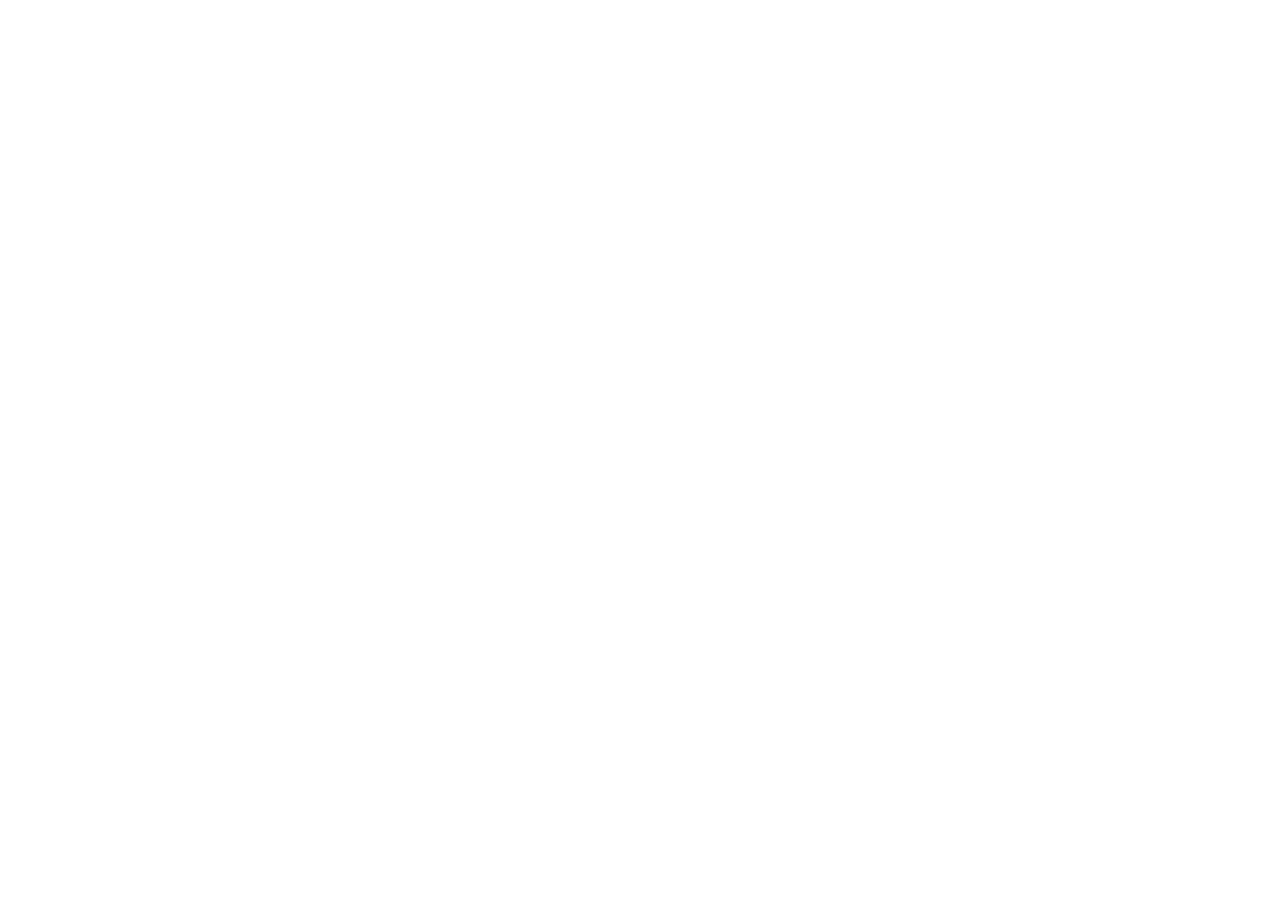
==== src/index.html @ 7b8d473b "initial commit" ====
<!DOCTYPE html>
<html>
  <head>
    <meta charset="UTF-8" />
    <title>Hello World</title>
    <link
      rel="stylesheet"
      href="https://stackpath.bootstrapcdn.com/bootstrap/4.3.1/css/bootstrap.min.css"
      integrity="sha384-ggOyR0iXCbMQv3Xipma34MD+dH/1fQ784/j6cY/iJTQUOhcWr7x9JvoRxT2MZw1T"
      crossorigin="anonymous"
    />

    <script src="https://unpkg.com/react@16/umd/react.development.js"></script>
    <script src="https://unpkg.com/react-dom@16/umd/react-dom.development.js"></script>
    <script src="https://unpkg.com/babel-standalone@6.15.0/babel.min.js"></script>

    <script src="./App.js" type="text/jsx"></script>
  </head>
  <body>
    <div id="root"></div>
    <script type="text/babel">
      ReactDOM.render(<App />, document.getElementById("root"));
    </script>
    <!--
      Note: this page is a great way to try React but it's not suitable for production.
      It slowly compiles JSX with Babel in the browser and uses a large development build of React.

      Instead, you can use an integrated toolchain that includes JSX instead:
      https://reactjs.org/docs/create-a-new-react-app.html
    -->
  </body>
</html>
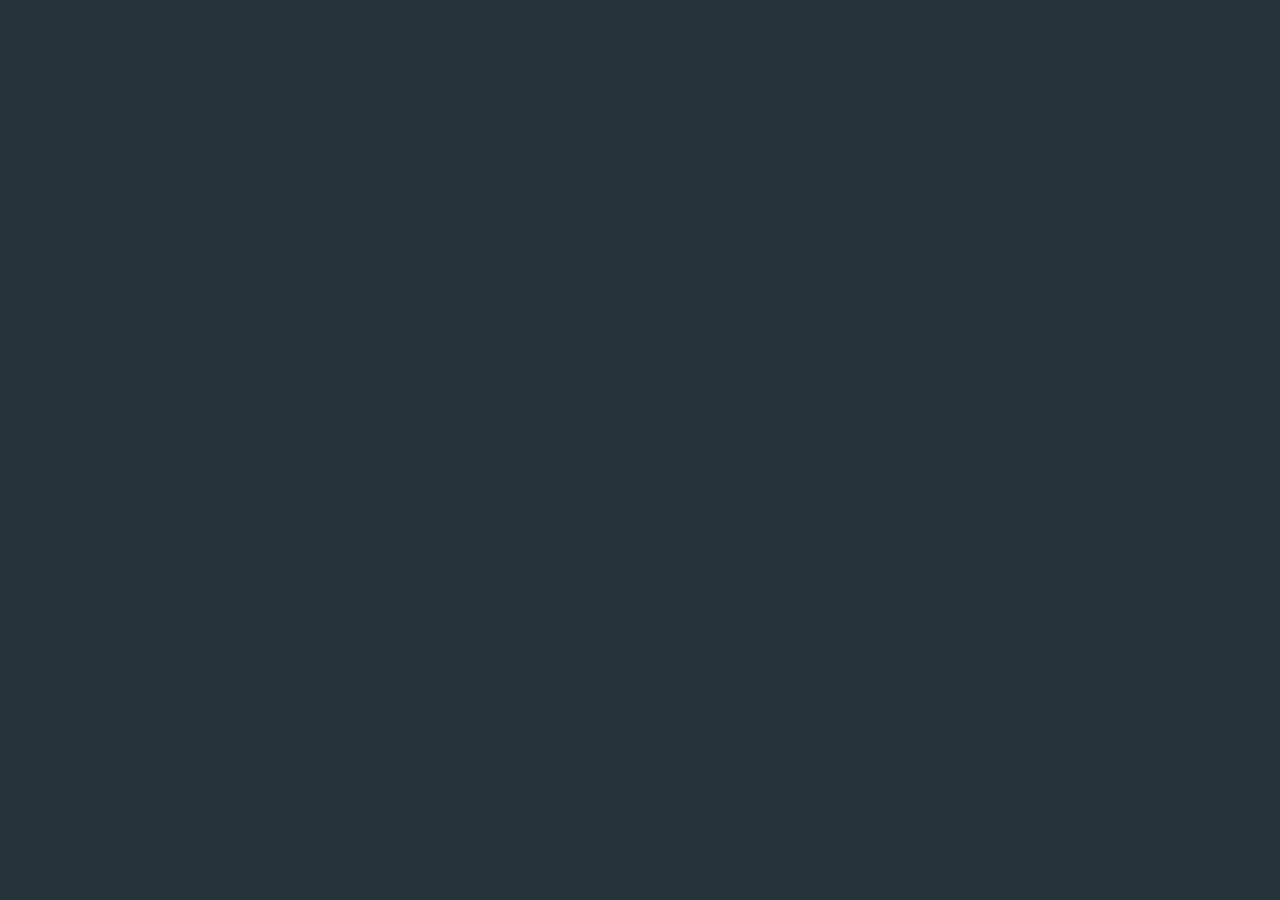
==== commit 414b49d0: "Add selectionSet" ====
--- a/src/index.html
+++ b/src/index.html
@@ -1,32 +1,57 @@
+<!-- index.js is the default entry point for websites -->
+
+<!-- hey web browser! I'm gonna use HTML -->
 <!DOCTYPE html>
+
+<!-- Now I'm using HTML -->
 <html>
+  <!-- The head of a webpage does some configuration, setup and loading of the webpage's dependencies (external files) before the page is display-->
   <head>
     <meta charset="UTF-8" />
+    <!-- The title is the label that appears in the top of the browser and on the tab -->
     <title>Hello World</title>
-    <link
-      rel="stylesheet"
-      href="https://stackpath.bootstrapcdn.com/bootstrap/4.3.1/css/bootstrap.min.css"
-      integrity="sha384-ggOyR0iXCbMQv3Xipma34MD+dH/1fQ784/j6cY/iJTQUOhcWr7x9JvoRxT2MZw1T"
-      crossorigin="anonymous"
-    />
 
+    <!-- Import our styles -->
+    <link rel="stylesheet" type="text/css" href="./styles/index.css" />
+
+    <!-- Setup React. 
+      We are using React via a CDN (content delivery network). 
+      This means we aren't isntalling react or saving it to our project.
+      Instead, we are loading it from a server hosting these files (the CDN). 
+      This isn't how this is done for production apps, but is a good way to get started with little setup
+      -->
     <script src="https://unpkg.com/react@16/umd/react.development.js"></script>
     <script src="https://unpkg.com/react-dom@16/umd/react-dom.development.js"></script>
     <script src="https://unpkg.com/babel-standalone@6.15.0/babel.min.js"></script>
 
+    <!-- Import Components
+      The order matters here. The "head" of a webpage is loaded in order - so we had to load React before loading components that use React.
+      We also need to pay attention to load order here - if App.js uses SelectionSet.js, 
+      we need to load SelectionSet first so App.js will know about it
+      -->
+    <script src="./components/SelectionSet.js" type="text/jsx"></script>
     <script src="./App.js" type="text/jsx"></script>
   </head>
-  <body>
+
+  <!-- The body is the main part of the webpage. It contains and displays the content. -->
+  <body class="bg-dark">
     <div id="root"></div>
+    <!-- This script inserts your react code into the div with the id "root" (line above). 
+      It is javascript, but using HTML-like syntax called JSX (e.g. <App />). 
+      This JSX is translating to regular HTML by the "babel" library so it can be displayed in the browser-->
     <script type="text/babel">
       ReactDOM.render(<App />, document.getElementById("root"));
     </script>
     <!--
       Note: this page is a great way to try React but it's not suitable for production.
-      It slowly compiles JSX with Babel in the browser and uses a large development build of React.
+      With this setup using the CDN, when the user visits your site the babel library compiles (translates) your
+      JSX into code the browser can understand (plain old javascript and HTML) before the page is displayed.
+      This can be slow. Using the CDN is a fast way to get started coding with react within install anything, 
+      but a more robust way is to use create-react-app. One difference is that using create-react-app we can
+      run a script to "build the code". This makes a folder of compiled (translated) files. We host those
+      files as our website, so when the user goes to the site the code is already translated - so less wait time.
 
-      Instead, you can use an integrated toolchain that includes JSX instead:
-      https://reactjs.org/docs/create-a-new-react-app.html
+      https://reactjs.org/docs/create-a-new-react-app.html#create-react-app
     -->
   </body>
 </html>
--- a/src/styles/index.css
+++ b/src/styles/index.css
@@ -0,0 +1,107 @@
+/* 
+I like to use this resource to generate color schemes https://coolors.co/b3b3f1-dcb6d5-b1ede8-cf8ba9-b15e6c
+I like to use this resource for finding colors and converting code codes to HSLA http://hslpicker.com/#72c09f 
+
+I prefer HSLA color codes (e.g. hsla(197, 44%, 59%, 1)) instead of HEX color codes (#68aac4)
+because I find them easier to understand and adjust, plus they can easily have an opacity/transparency.
+
+They are in the format HUE, SATURATION, LUMINOSITY, ALPHA (opacity)
+For example, if I have a blue and just want a slightly lighter blue, I can just change the Luminosity value.
+E.g. hsla(197, 44%, 59%, 1)  ->  hsla(197, 44%, 70%, 1)
+
+For more info on HSLA https://www.w3schools.com/cssref/func_hsla.asp*/
+
+@import url("https://fonts.googleapis.com/css?family=Roboto:300,400,500,700&display=swap");
+
+/***** Elements *****/
+body,
+div {
+  box-sizing: border-box;
+}
+body {
+  margin: 0;
+  color: white;
+  font-family: "Roboto", sans-serif;
+  -webkit-font-smoothing: antialiased;
+  -moz-osx-font-smoothing: grayscale;
+  font-size: 2em;
+}
+/* Generics Classes */
+.bg-dark {
+  background-color: hsla(197, 24%, 18%, 1);
+}
+.bg-medium-dark {
+  background-color: hsla(206, 37%, 45%, 1);
+}
+.bg-medium {
+  background-color: hsla(197, 44%, 59%, 1);
+}
+.bg-medium-light {
+  background-color: hsla(155, 38%, 60%, 1);
+}
+.bg-light {
+  background-color: hsla(155, 38%, 100%, 1);
+}
+.flexCenter {
+  display: flex;
+  justify-content: center;
+  align-items: center;
+}
+/* .roundedCorners {
+  border-radius: 20px;
+  padding: 1em;
+} */
+/* .fullsize {
+  min-height: 100vh;
+  min-width: 100%;
+} */
+/***** Specific Classes *****/
+
+/* SelectorSet styles */
+.selectorSetContainer {
+  text-align: left;
+  margin: 1em;
+  flex-direction: column;
+  display: inline-flex;
+  align-items: left;
+}
+
+.selectorSetLabelContainer {
+  font-size: 1.5em;
+  margin-bottom: 0.25em;
+}
+
+.selectorSetOptionsContainer {
+  flex-wrap: wrap;
+  background-color: hsla(155, 38%, 100%, 0.1);
+  border: 1px solid hsla(155, 38%, 100%, 0.1);
+  text-align: center;
+  display: inline-flex;
+}
+
+.selectorSetOptionsContainer > div {
+  padding: 0.5em;
+  margin: 0.25em;
+  text-align: center;
+  display: flex;
+  align-items: center;
+  justify-content: center;
+  min-width: 75px;
+  min-height: 75px;
+  border: 3px solid transparent;
+}
+
+.selectorSetOptionsContainer > div:hover {
+  border-bottom: 3px solid hsl(210, 100%, 100%, 0.8);
+}
+
+.selectorSetOptionsContainer > div.selectorSetOptionsActive {
+  border-color: white;
+}
+
+/***** Media Queries (Adjusting layout based on windows size via breakpoints *****/
+@media screen and (max-width: 800px) {
+  .selectorSetOptionsContainer {
+    flex-direction: column;
+  }
+}
